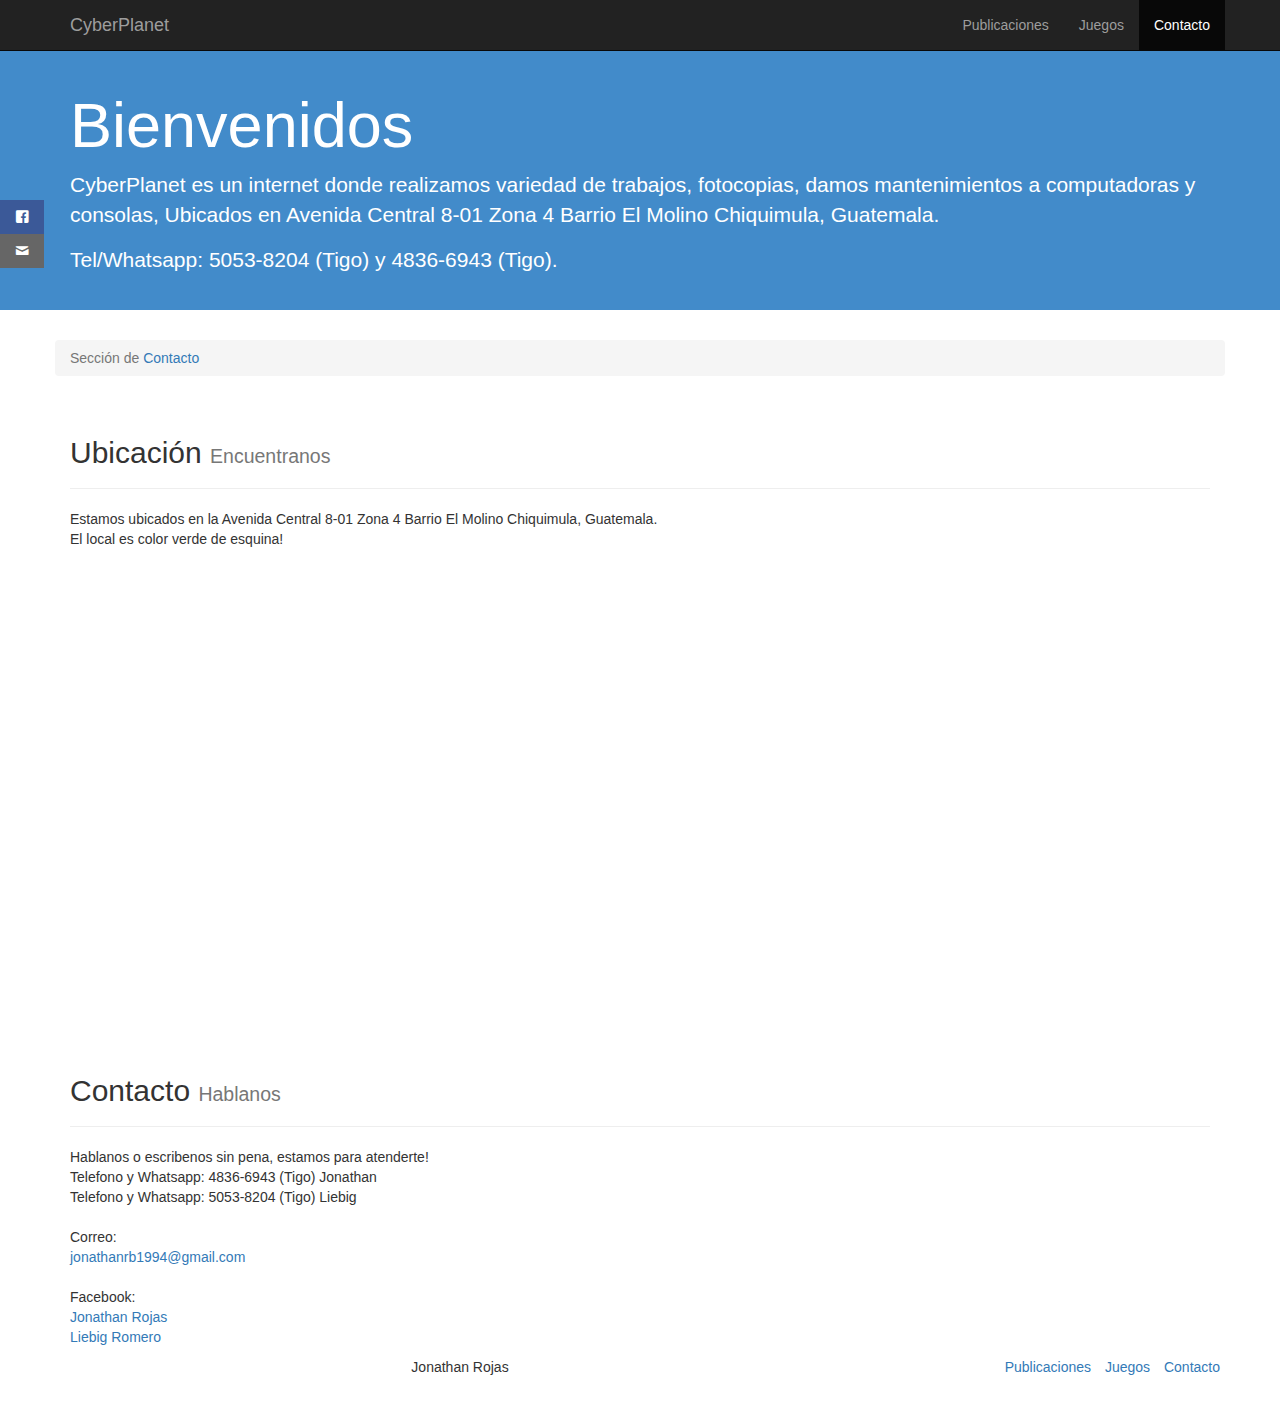
==== contacto.html @ b183734b "Subida 1ra version" ====
<!DOCTYPE html>
<html lang="es">
<head>
	<meta charset="UTF-8">
	<title>CyberPlanet</title>
	<meta name="viewport" content="width=device-width, user-scalable=no, initial-scale=1.0, maximum-scale=1.0, minimum-scale=1.0">
	<link rel="stylesheet" href="css/bootstrap.min.css">
	<link rel="stylesheet" href="css/estilos.css">
	<link rel="stylesheet" type="text/css" href="fonts.css">
</head>
<body>
	<header>
		<nav class="navbar navbar-inverse navbar-static-top" role="navigation">
			<div class="container">
				<div class="row">
					<div class="col-md-2 col-sm-2 col-xs-12" >
						<div class="navbar-header">
							<button type="button" class="navbar-toggle collapsed" data-toggle="collapse" data-target="#navegacion-jr">
								<span class="sr-only"> Desplegar/Ocultar Menu</span>
								<span class="icon-bar"></span>
								<span class="icon-bar"></span>
								<span class="icon-bar"></span>
							</button>
							<a href="#" class="navbar-brand" id="marca">CyberPlanet</a>
						</div>
					</div>
					
					<!--Inicia menu-->
					<div class="collapse navbar-collapse" id="navegacion-jr">
						<div class="col-md-10 col-sm-10 col-xs-12">	
							<ul class="nav navbar-nav text-center navbar-right">
								<li><a href="index.html">Publicaciones</a></li>
								<li><a href="juegos.html">Juegos</a></li>
								<li class="active"><a href="#">Contacto</a></li>
							</ul>
						</div>
					</div>
				</div>
			</div>
		</nav>
	</header>


	<div class="social">
		<ul>
			<li><a href="https://www.facebook.com/jonathankevinadalberto.rojasbollat" target="_blank" class="icon-facebook"></a></li>
			<li><a href="mailto:jonathanrb1994@gmail.com" class="icon-mail"></a></li>
		</ul>
	</div>

	<!-- Aqui va el Jumbotron -->
	<section class="jumbotron">
		<div class="container">
			<h1>Bienvenidos</h1>
			<p>
				CyberPlanet es un internet donde realizamos variedad de trabajos, fotocopias, damos mantenimientos a computadoras y consolas, 
				Ubicados en Avenida Central 8-01 Zona 4 Barrio El Molino Chiquimula, Guatemala.

			</p>
			<p>
				Tel/Whatsapp: 5053-8204 (Tigo) y 4836-6943 (Tigo).
			</p>


		</div>
	</section>

	<!-- Aqui inicia el contenido -->
	<section class="main container">
		<div class="row">
			<div class="cold-md-12">
				<!-- Migas de pan -->
				<div class="miga-de-pan">					
					<ol class="breadcrumb">
						<li class="active">Sección de <a href="#">Contacto</a></li>
					</ol>
				</div>
			</div>
		</div>

		<div class="row target">				
			<!-- Articulos -->
			<div class="col-md-12">
				<div class="page-header">
					<h2>Ubicación <small>Encuentranos</small></h2>
				</div>
			
				<p>
					Estamos ubicados en la Avenida Central 8-01 Zona 4 Barrio El Molino Chiquimula, Guatemala.</br>
					El local es color verde de esquina!


				</p></br>
			
				<iframe src="https://www.google.com/maps/embed?pb=!1m12!1m8!1m3!1d667.3218237499616!2d-89.55369899527545!3d14.791413154554487!3m2!1i1024!2i768!4f13.1!2m1!1smaps!5e0!3m2!1ses-419!2sgt!4v1527801315229" width="600" height="450" frameborder="0" style="border:0" allowfullscreen id="mapaGrande"></iframe>

				<iframe src="https://www.google.com/maps/embed?pb=!1m12!1m8!1m3!1d667.3218237499616!2d-89.55369899527545!3d14.791413154554487!3m2!1i1024!2i768!4f13.1!2m1!1smaps!5e0!3m2!1ses-419!2sgt!4v1527801315229" width="400" height="400" frameborder="0" style="border:0" allowfullscreen id="mapaPequeno"></iframe>
			</div>
		</div>

		<div class="row target">				
			<!-- Articulos -->
			<div class="col-md-12">
				<div class="page-header">
					<h2>Contacto <small>Hablanos</small></h2>
				</div>
			
				<p>
					Hablanos o escribenos sin pena, estamos para atenderte!</br>
					Telefono y Whatsapp: 4836-6943 (Tigo) Jonathan</br>
					Telefono y Whatsapp: 5053-8204 (Tigo) Liebig</br>
					</br>
					Correo:</br>
					<a href="mailto:jonathanrb1994@gmail.com">jonathanrb1994@gmail.com</a></br>
					</br>
					Facebook:</br>
					<a href="https://www.facebook.com/jonathankevinadalberto.rojasbollat">Jonathan Rojas</a></br>
					<a href="https://www.facebook.com/liebig.romero">Liebig Romero</a>
				</p>

			</div>
		</div>
		
	
	<footer>
		<div class="container">
			<div class="row">
				<div class="col-md-8 col-sm-6 col-xs-6 text-center">
					<p>Jonathan Rojas</p>
				</div>
				<div class="col-md-4 col-sm-6 col-xs-6">
					<ul class="list-inline text-right">
						<li><a href="index.html">Publicaciones</a></li>
						<li><a href="juegos.html">Juegos</a></li>
						<li><a href="#">Contacto</a></li>
					</ul>
				</div>
			</div>
		</div>
	</footer>
	
	<script src="js/jquery.js"></script>
	<script src="js/bootstrap.min.js"></script>
</body>
</html>
---- css/estilos.css ----
* {
	margin: 0;
	padding: 0;
	-webkit-box-sizing: border-box;
	-moz-box-sizing: border-box;
	box-sizing: border-box;
}

/* HEADER */
.navbar {
	margin-bottom: 0;
}

.textoBlanco {
	color: #FFFFFF;
}

.block-sm {
	display: block;
}

.jumbotron {
	background: #428bca;
	color: #fff;
	padding: 20px 0;	
}

/*   POST    */
.main {
	margin-top: 20px;
	margin-bottom: 20px;
}

.post {
	padding-bottom: 20px;
	margin-bottom: 20px;
	border-bottom: 1px solid #999;
}

.post .post-title a{
	color: #333;
}

.post .thumb {
	margin-right: 10px;
	min-width: 305px;
}

.post {
	width: 100%;
}

.thumb img {
	width: 300px;
	height: 300px;
}

.post .contenedor-botones {
	width: 100%;
}

.star{
	color: #FFC300;
}


.social {
	/*Fixed hace que se queden pegados en pantall*/
	position: fixed;
	left: 0;
	top: 200px;
	/*para que no lo superponga nada*/
	z-index: 2000;
}

.socual ul {
	list-style: none;
}

.social ul li a {
	display: inline-block;
	color: #fff;
	background: #000;
	padding: 10px 15px;
	text-decoration: none;
	-webkit-transition: all 500ms ease;
	-o-transition: all 500ms ease;
	transition: all 500ms ease;
}

.social ul li .icon-facebook {background: #3b5998;}
.social ul li .icon-twitter {background: #00abf0;}
.social ul li .icon-google {background: #d95232;}
.social ul li .icon-pinterest {background: #ae181f;}
.social ul li .icon-mail {background: #666666;}

.social ul li a:hover {
	padding: 10px 30px;
	background: #000;
}

.juegos{
	margin-bottom: 20px;
}

.juegos article{
	margin-bottom: 20px;
}

#mapaPequeno{
	display: none;
}
/* Media Querie  */
@media screen and (max-width: 1400px) {
	#down-view {
		width: 70%;
	}

}

@media screen and (max-width: 1200px) {
	#down-view {
		width: 65%;
	}	

}

@media screen and (max-width: 768px) {
	
	.post .thumb {		
		min-width: 205px;
		margin-bottom: 20px;
		
	}

	.thumb img {
		margin-top: 25px;
		width: 200px;
		height: 200px;	
			
	}
	#mapaGrande {
		display: none;
	}
	#mapaPequeno{
		display: inline-block;
	}

}

@media screen and (max-width: 500px) {
	.post .thumb {		
		width: 100%;
	}

	.thumb img {
		margin-left: 10%;		
	}
}
---- fonts.css ----
@font-face {
	font-family: 'icomoon';
	src:url('fonts/icomoon.eot?dqswfj');
	src:url('fonts/icomoon.eot?dqswfj#iefix') format('embedded-opentype'),
		url('fonts/icomoon.ttf?dqswfj') format('truetype'),
		url('fonts/icomoon.woff?dqswfj') format('woff'),
		url('fonts/icomoon.svg?dqswfj#icomoon') format('svg');
	font-weight: normal;
	font-style: normal;
}

[class^="icon-"], [class*=" icon-"] {
    /* use !important to prevent issues with browser extensions that change fonts */
	font-family: 'icomoon' !important;
	speak: none;
	font-style: normal;
	font-weight: normal;
	font-variant: normal;
	text-transform: none;
	line-height: 1;

	/* Better Font Rendering =========== */
	-webkit-font-smoothing: antialiased;
	-moz-osx-font-smoothing: grayscale;
}

.icon-add-to-list:before {
	content: "\e900";
}
.icon-classic-computer:before {
	content: "\e901";
}
.icon-controller-fast-backward:before {
	content: "\e902";
}
.icon-creative-commons-attribution:before {
	content: "\e903";
}
.icon-creative-commons-noderivs:before {
	content: "\e904";
}
.icon-creative-commons-noncommercial-eu:before {
	content: "\e905";
}
.icon-creative-commons-noncommercial-us:before {
	content: "\e906";
}
.icon-creative-commons-public-domain:before {
	content: "\e907";
}
.icon-creative-commons-remix:before {
	content: "\e908";
}
.icon-creative-commons-share:before {
	content: "\e909";
}
.icon-creative-commons-sharealike:before {
	content: "\e90a";
}
.icon-creative-commons:before {
	content: "\e90b";
}
.icon-document-landscape:before {
	content: "\e90c";
}
.icon-remove-user:before {
	content: "\e90d";
}
.icon-warning:before {
	content: "\e90e";
}
.icon-arrow-bold-down:before {
	content: "\e90f";
}
.icon-arrow-bold-left:before {
	content: "\e910";
}
.icon-arrow-bold-right:before {
	content: "\e911";
}
.icon-arrow-bold-up:before {
	content: "\e912";
}
.icon-arrow-down:before {
	content: "\e913";
}
.icon-arrow-left:before {
	content: "\e914";
}
.icon-arrow-long-down:before {
	content: "\e915";
}
.icon-arrow-long-left:before {
	content: "\e916";
}
.icon-arrow-long-right:before {
	content: "\e917";
}
.icon-arrow-long-up:before {
	content: "\e918";
}
.icon-arrow-right:before {
	content: "\e919";
}
.icon-arrow-up:before {
	content: "\e91a";
}
.icon-arrow-with-circle-down:before {
	content: "\e91b";
}
.icon-arrow-with-circle-left:before {
	content: "\e91c";
}
.icon-arrow-with-circle-right:before {
	content: "\e91d";
}
.icon-arrow-with-circle-up:before {
	content: "\e91e";
}
.icon-bookmark:before {
	content: "\e91f";
}
.icon-bookmarks:before {
	content: "\e920";
}
.icon-chevron-down:before {
	content: "\e921";
}
.icon-chevron-left:before {
	content: "\e922";
}
.icon-chevron-right:before {
	content: "\e923";
}
.icon-chevron-small-down:before {
	content: "\e924";
}
.icon-chevron-small-left:before {
	content: "\e925";
}
.icon-chevron-small-right:before {
	content: "\e926";
}
.icon-chevron-small-up:before {
	content: "\e927";
}
.icon-chevron-thin-down:before {
	content: "\e928";
}
.icon-chevron-thin-left:before {
	content: "\e929";
}
.icon-chevron-thin-right:before {
	content: "\e92a";
}
.icon-chevron-thin-up:before {
	content: "\e92b";
}
.icon-chevron-up:before {
	content: "\e92c";
}
.icon-chevron-with-circle-down:before {
	content: "\e92d";
}
.icon-chevron-with-circle-left:before {
	content: "\e92e";
}
.icon-chevron-with-circle-right:before {
	content: "\e92f";
}
.icon-chevron-with-circle-up:before {
	content: "\e930";
}
.icon-cloud:before {
	content: "\e931";
}
.icon-controller-fast-forward:before {
	content: "\e932";
}
.icon-controller-jump-to-start:before {
	content: "\e933";
}
.icon-controller-next:before {
	content: "\e934";
}
.icon-controller-paus:before {
	content: "\e935";
}
.icon-controller-play:before {
	content: "\e936";
}
.icon-controller-record:before {
	content: "\e937";
}
.icon-controller-stop:before {
	content: "\e938";
}
.icon-controller-volume:before {
	content: "\e939";
}
.icon-dot-single:before {
	content: "\e93a";
}
.icon-dots-three-horizontal:before {
	content: "\e93b";
}
.icon-dots-three-vertical:before {
	content: "\e93c";
}
.icon-dots-two-horizontal:before {
	content: "\e93d";
}
.icon-dots-two-vertical:before {
	content: "\e93e";
}
.icon-download:before {
	content: "\e93f";
}
.icon-emoji-flirt:before {
	content: "\e940";
}
.icon-flow-branch:before {
	content: "\e941";
}
.icon-flow-cascade:before {
	content: "\e942";
}
.icon-flow-line:before {
	content: "\e943";
}
.icon-flow-parallel:before {
	content: "\e944";
}
.icon-flow-tree:before {
	content: "\e945";
}
.icon-install:before {
	content: "\e946";
}
.icon-layers:before {
	content: "\e947";
}
.icon-open-book:before {
	content: "\e948";
}
.icon-resize-100:before {
	content: "\e949";
}
.icon-resize-full-screen:before {
	content: "\e94a";
}
.icon-save:before {
	content: "\e94b";
}
.icon-select-arrows:before {
	content: "\e94c";
}
.icon-sound-mute:before {
	content: "\e94d";
}
.icon-sound:before {
	content: "\e94e";
}
.icon-trash:before {
	content: "\e94f";
}
.icon-triangle-down:before {
	content: "\e950";
}
.icon-triangle-left:before {
	content: "\e951";
}
.icon-triangle-right:before {
	content: "\e952";
}
.icon-triangle-up:before {
	content: "\e953";
}
.icon-uninstall:before {
	content: "\e954";
}
.icon-upload-to-cloud:before {
	content: "\e955";
}
.icon-upload:before {
	content: "\e956";
}
.icon-add-user:before {
	content: "\e957";
}
.icon-address:before {
	content: "\e958";
}
.icon-adjust:before {
	content: "\e959";
}
.icon-air:before {
	content: "\e95a";
}
.icon-aircraft-landing:before {
	content: "\e95b";
}
.icon-aircraft-take-off:before {
	content: "\e95c";
}
.icon-aircraft:before {
	content: "\e95d";
}
.icon-align-bottom:before {
	content: "\e95e";
}
.icon-align-horizontal-middle:before {
	content: "\e95f";
}
.icon-align-left:before {
	content: "\e960";
}
.icon-align-right:before {
	content: "\e961";
}
.icon-align-top:before {
	content: "\e962";
}
.icon-align-vertical-middle:before {
	content: "\e963";
}
.icon-archive:before {
	content: "\e964";
}
.icon-area-graph:before {
	content: "\e965";
}
.icon-attachment:before {
	content: "\e966";
}
.icon-awareness-ribbon:before {
	content: "\e967";
}
.icon-back-in-time:before {
	content: "\e968";
}
.icon-back:before {
	content: "\e969";
}
.icon-bar-graph:before {
	content: "\e96a";
}
.icon-battery:before {
	content: "\e96b";
}
.icon-beamed-note:before {
	content: "\e96c";
}
.icon-bell:before {
	content: "\e96d";
}
.icon-blackboard:before {
	content: "\e96e";
}
.icon-block:before {
	content: "\e96f";
}
.icon-book:before {
	content: "\e970";
}
.icon-bowl:before {
	content: "\e971";
}
.icon-box:before {
	content: "\e972";
}
.icon-briefcase:before {
	content: "\e973";
}
.icon-browser:before {
	content: "\e974";
}
.icon-brush:before {
	content: "\e975";
}
.icon-bucket:before {
	content: "\e976";
}
.icon-cake:before {
	content: "\e977";
}
.icon-calculator:before {
	content: "\e978";
}
.icon-calendar:before {
	content: "\e979";
}
.icon-camera:before {
	content: "\e97a";
}
.icon-ccw:before {
	content: "\e97b";
}
.icon-chat:before {
	content: "\e97c";
}
.icon-check:before {
	content: "\e97d";
}
.icon-circle-with-cross:before {
	content: "\e97e";
}
.icon-circle-with-minus:before {
	content: "\e97f";
}
.icon-circle-with-plus:before {
	content: "\e980";
}
.icon-circle:before {
	content: "\e981";
}
.icon-circular-graph:before {
	content: "\e982";
}
.icon-clapperboard:before {
	content: "\e983";
}
.icon-clipboard:before {
	content: "\e984";
}
.icon-clock:before {
	content: "\e985";
}
.icon-code:before {
	content: "\e986";
}
.icon-cog:before {
	content: "\e987";
}
.icon-colours:before {
	content: "\e988";
}
.icon-compass:before {
	content: "\e989";
}
.icon-copy:before {
	content: "\e98a";
}
.icon-credit-card:before {
	content: "\e98b";
}
.icon-credit:before {
	content: "\e98c";
}
.icon-cross:before {
	content: "\e98d";
}
.icon-cup:before {
	content: "\e98e";
}
.icon-cw:before {
	content: "\e98f";
}
.icon-cycle:before {
	content: "\e990";
}
.icon-database:before {
	content: "\e991";
}
.icon-dial-pad:before {
	content: "\e992";
}
.icon-direction:before {
	content: "\e993";
}
.icon-document:before {
	content: "\e994";
}
.icon-documents:before {
	content: "\e995";
}
.icon-drink:before {
	content: "\e996";
}
.icon-drive:before {
	content: "\e997";
}
.icon-drop:before {
	content: "\e998";
}
.icon-edit:before {
	content: "\e999";
}
.icon-email:before {
	content: "\e99a";
}
.icon-emoji-happy:before {
	content: "\e99b";
}
.icon-emoji-neutral:before {
	content: "\e99c";
}
.icon-emoji-sad:before {
	content: "\e99d";
}
.icon-erase:before {
	content: "\e99e";
}
.icon-eraser:before {
	content: "\e99f";
}
.icon-export:before {
	content: "\e9a0";
}
.icon-eye:before {
	content: "\e9a1";
}
.icon-feather:before {
	content: "\e9a2";
}
.icon-flag:before {
	content: "\e9a3";
}
.icon-flash:before {
	content: "\e9a4";
}
.icon-flashlight:before {
	content: "\e9a5";
}
.icon-flat-brush:before {
	content: "\e9a6";
}
.icon-folder-images:before {
	content: "\e9a7";
}
.icon-folder-music:before {
	content: "\e9a8";
}
.icon-folder-video:before {
	content: "\e9a9";
}
.icon-folder:before {
	content: "\e9aa";
}
.icon-forward:before {
	content: "\e9ab";
}
.icon-funnel:before {
	content: "\e9ac";
}
.icon-game-controller:before {
	content: "\e9ad";
}
.icon-gauge:before {
	content: "\e9ae";
}
.icon-globe:before {
	content: "\e9af";
}
.icon-graduation-cap:before {
	content: "\e9b0";
}
.icon-grid:before {
	content: "\e9b1";
}
.icon-hair-cross:before {
	content: "\e9b2";
}
.icon-hand:before {
	content: "\e9b3";
}
.icon-heart-outlined:before {
	content: "\e9b4";
}
.icon-heart:before {
	content: "\e9b5";
}
.icon-help-with-circle:before {
	content: "\e9b6";
}
.icon-help:before {
	content: "\e9b7";
}
.icon-home:before {
	content: "\e9b8";
}
.icon-hour-glass:before {
	content: "\e9b9";
}
.icon-image-inverted:before {
	content: "\e9ba";
}
.icon-image:before {
	content: "\e9bb";
}
.icon-images:before {
	content: "\e9bc";
}
.icon-inbox:before {
	content: "\e9bd";
}
.icon-infinity:before {
	content: "\e9be";
}
.icon-info-with-circle:before {
	content: "\e9bf";
}
.icon-info:before {
	content: "\e9c0";
}
.icon-key:before {
	content: "\e9c1";
}
.icon-keyboard:before {
	content: "\e9c2";
}
.icon-lab-flask:before {
	content: "\e9c3";
}
.icon-landline:before {
	content: "\e9c4";
}
.icon-language:before {
	content: "\e9c5";
}
.icon-laptop:before {
	content: "\e9c6";
}
.icon-leaf:before {
	content: "\e9c7";
}
.icon-level-down:before {
	content: "\e9c8";
}
.icon-level-up:before {
	content: "\e9c9";
}
.icon-lifebuoy:before {
	content: "\e9ca";
}
.icon-light-bulb:before {
	content: "\e9cb";
}
.icon-light-down:before {
	content: "\e9cc";
}
.icon-light-up:before {
	content: "\e9cd";
}
.icon-line-graph:before {
	content: "\e9ce";
}
.icon-link:before {
	content: "\e9cf";
}
.icon-list:before {
	content: "\e9d0";
}
.icon-location-pin:before {
	content: "\e9d1";
}
.icon-location:before {
	content: "\e9d2";
}
.icon-lock-open:before {
	content: "\e9d3";
}
.icon-lock:before {
	content: "\e9d4";
}
.icon-log-out:before {
	content: "\e9d5";
}
.icon-login:before {
	content: "\e9d6";
}
.icon-loop:before {
	content: "\e9d7";
}
.icon-magnet:before {
	content: "\e9d8";
}
.icon-magnifying-glass:before {
	content: "\e9d9";
}
.icon-mail:before {
	content: "\e9da";
}
.icon-man:before {
	content: "\e9db";
}
.icon-map:before {
	content: "\e9dc";
}
.icon-mask:before {
	content: "\e9dd";
}
.icon-medal:before {
	content: "\e9de";
}
.icon-megaphone:before {
	content: "\e9df";
}
.icon-menu:before {
	content: "\e9e0";
}
.icon-message:before {
	content: "\e9e1";
}
.icon-mic:before {
	content: "\e9e2";
}
.icon-minus:before {
	content: "\e9e3";
}
.icon-mobile:before {
	content: "\e9e4";
}
.icon-modern-mic:before {
	content: "\e9e5";
}
.icon-moon:before {
	content: "\e9e6";
}
.icon-mouse:before {
	content: "\e9e7";
}
.icon-music:before {
	content: "\e9e8";
}
.icon-network:before {
	content: "\e9e9";
}
.icon-new-message:before {
	content: "\e9ea";
}
.icon-new:before {
	content: "\e9eb";
}
.icon-news:before {
	content: "\e9ec";
}
.icon-note:before {
	content: "\e9ed";
}
.icon-notification:before {
	content: "\e9ee";
}
.icon-old-mobile:before {
	content: "\e9ef";
}
.icon-old-phone:before {
	content: "\e9f0";
}
.icon-palette:before {
	content: "\e9f1";
}
.icon-paper-plane:before {
	content: "\e9f2";
}
.icon-pencil:before {
	content: "\e9f3";
}
.icon-phone:before {
	content: "\e9f4";
}
.icon-pie-chart:before {
	content: "\e9f5";
}
.icon-pin:before {
	content: "\e9f6";
}
.icon-plus:before {
	content: "\e9f7";
}
.icon-popup:before {
	content: "\e9f8";
}
.icon-power-plug:before {
	content: "\e9f9";
}
.icon-price-ribbon:before {
	content: "\e9fa";
}
.icon-price-tag:before {
	content: "\e9fb";
}
.icon-print:before {
	content: "\e9fc";
}
.icon-progress-empty:before {
	content: "\e9fd";
}
.icon-progress-full:before {
	content: "\e9fe";
}
.icon-progress-one:before {
	content: "\e9ff";
}
.icon-progress-two:before {
	content: "\ea00";
}
.icon-publish:before {
	content: "\ea01";
}
.icon-quote:before {
	content: "\ea02";
}
.icon-radio:before {
	content: "\ea03";
}
.icon-reply-all:before {
	content: "\ea04";
}
.icon-reply:before {
	content: "\ea05";
}
.icon-retweet:before {
	content: "\ea06";
}
.icon-rocket:before {
	content: "\ea07";
}
.icon-round-brush:before {
	content: "\ea08";
}
.icon-rss:before {
	content: "\ea09";
}
.icon-ruler:before {
	content: "\ea0a";
}
.icon-scissors:before {
	content: "\ea0b";
}
.icon-share-alternitive:before {
	content: "\ea0c";
}
.icon-share:before {
	content: "\ea0d";
}
.icon-shareable:before {
	content: "\ea0e";
}
.icon-shield:before {
	content: "\ea0f";
}
.icon-shop:before {
	content: "\ea10";
}
.icon-shopping-bag:before {
	content: "\ea11";
}
.icon-shopping-basket:before {
	content: "\ea12";
}
.icon-shopping-cart:before {
	content: "\ea13";
}
.icon-shuffle:before {
	content: "\ea14";
}
.icon-signal:before {
	content: "\ea15";
}
.icon-sound-mix:before {
	content: "\ea16";
}
.icon-sports-club:before {
	content: "\ea17";
}
.icon-spreadsheet:before {
	content: "\ea18";
}
.icon-squared-cross:before {
	content: "\ea19";
}
.icon-squared-minus:before {
	content: "\ea1a";
}
.icon-squared-plus:before {
	content: "\ea1b";
}
.icon-star-outlined:before {
	content: "\ea1c";
}
.icon-star:before {
	content: "\ea1d";
}
.icon-stopwatch:before {
	content: "\ea1e";
}
.icon-suitcase:before {
	content: "\ea1f";
}
.icon-swap:before {
	content: "\ea20";
}
.icon-sweden:before {
	content: "\ea21";
}
.icon-switch:before {
	content: "\ea22";
}
.icon-tablet:before {
	content: "\ea23";
}
.icon-tag:before {
	content: "\ea24";
}
.icon-text-document-inverted:before {
	content: "\ea25";
}
.icon-text-document:before {
	content: "\ea26";
}
.icon-text:before {
	content: "\ea27";
}
.icon-thermometer:before {
	content: "\ea28";
}
.icon-thumbs-down:before {
	content: "\ea29";
}
.icon-thumbs-up:before {
	content: "\ea2a";
}
.icon-thunder-cloud:before {
	content: "\ea2b";
}
.icon-ticket:before {
	content: "\ea2c";
}
.icon-time-slot:before {
	content: "\ea2d";
}
.icon-tools:before {
	content: "\ea2e";
}
.icon-traffic-cone:before {
	content: "\ea2f";
}
.icon-tree:before {
	content: "\ea30";
}
.icon-trophy:before {
	content: "\ea31";
}
.icon-tv:before {
	content: "\ea32";
}
.icon-typing:before {
	content: "\ea33";
}
.icon-unread:before {
	content: "\ea34";
}
.icon-untag:before {
	content: "\ea35";
}
.icon-user:before {
	content: "\ea36";
}
.icon-users:before {
	content: "\ea37";
}
.icon-v-card:before {
	content: "\ea38";
}
.icon-video:before {
	content: "\ea39";
}
.icon-vinyl:before {
	content: "\ea3a";
}
.icon-voicemail:before {
	content: "\ea3b";
}
.icon-wallet:before {
	content: "\ea3c";
}
.icon-water:before {
	content: "\ea3d";
}
.icon-500px-with-circle:before {
	content: "\ea3e";
}
.icon-500px:before {
	content: "\ea3f";
}
.icon-basecamp:before {
	content: "\ea40";
}
.icon-behance:before {
	content: "\ea41";
}
.icon-creative-cloud:before {
	content: "\ea42";
}
.icon-dropbox:before {
	content: "\ea43";
}
.icon-evernote:before {
	content: "\ea44";
}
.icon-flattr:before {
	content: "\ea45";
}
.icon-foursquare:before {
	content: "\ea46";
}
.icon-google-drive:before {
	content: "\ea47";
}
.icon-google-hangouts:before {
	content: "\ea48";
}
.icon-grooveshark:before {
	content: "\ea49";
}
.icon-icloud:before {
	content: "\ea4a";
}
.icon-mixi:before {
	content: "\ea4b";
}
.icon-onedrive:before {
	content: "\ea4c";
}
.icon-paypal:before {
	content: "\ea4d";
}
.icon-picasa:before {
	content: "\ea4e";
}
.icon-qq:before {
	content: "\ea4f";
}
.icon-rdio-with-circle:before {
	content: "\ea50";
}
.icon-renren:before {
	content: "\ea51";
}
.icon-scribd:before {
	content: "\ea52";
}
.icon-sina-weibo:before {
	content: "\ea53";
}
.icon-skype-with-circle:before {
	content: "\ea54";
}
.icon-skype:before {
	content: "\ea55";
}
.icon-slideshare:before {
	content: "\ea56";
}
.icon-smashing:before {
	content: "\ea57";
}
.icon-soundcloud:before {
	content: "\ea58";
}
.icon-spotify-with-circle:before {
	content: "\ea59";
}
.icon-spotify:before {
	content: "\ea5a";
}
.icon-swarm:before {
	content: "\ea5b";
}
.icon-vine-with-circle:before {
	content: "\ea5c";
}
.icon-vine:before {
	content: "\ea5d";
}
.icon-vk-alternitive:before {
	content: "\ea5e";
}
.icon-vk-with-circle:before {
	content: "\ea5f";
}
.icon-vk:before {
	content: "\ea60";
}
.icon-xing-with-circle:before {
	content: "\ea61";
}
.icon-xing:before {
	content: "\ea62";
}
.icon-yelp:before {
	content: "\ea63";
}
.icon-dribbble-with-circle:before {
	content: "\ea64";
}
.icon-dribbble:before {
	content: "\ea65";
}
.icon-facebook-with-circle:before {
	content: "\ea66";
}
.icon-facebook:before {
	content: "\ea67";
}
.icon-flickr-with-circle:before {
	content: "\ea68";
}
.icon-flickr:before {
	content: "\ea69";
}
.icon-github-with-circle:before {
	content: "\ea6a";
}
.icon-github:before {
	content: "\ea6b";
}
.icon-google-with-circle:before {
	content: "\ea6c";
}
.icon-google:before {
	content: "\ea6d";
}
.icon-instagram-with-circle:before {
	content: "\ea6e";
}
.icon-instagram:before {
	content: "\ea6f";
}
.icon-lastfm-with-circle:before {
	content: "\ea70";
}
.icon-lastfm:before {
	content: "\ea71";
}
.icon-linkedin-with-circle:before {
	content: "\ea72";
}
.icon-linkedin:before {
	content: "\ea73";
}
.icon-pinterest-with-circle:before {
	content: "\ea74";
}
.icon-pinterest:before {
	content: "\ea75";
}
.icon-rdio:before {
	content: "\ea76";
}
.icon-stumbleupon-with-circle:before {
	content: "\ea77";
}
.icon-stumbleupon:before {
	content: "\ea78";
}
.icon-tumblr-with-circle:before {
	content: "\ea79";
}
.icon-tumblr:before {
	content: "\ea7a";
}
.icon-twitter-with-circle:before {
	content: "\ea7b";
}
.icon-twitter:before {
	content: "\ea7c";
}
.icon-vimeo-with-circle:before {
	content: "\ea7d";
}
.icon-vimeo:before {
	content: "\ea7e";
}
.icon-youtube-with-circle:before {
	content: "\ea7f";
}
.icon-youtube:before {
	content: "\ea80";
}
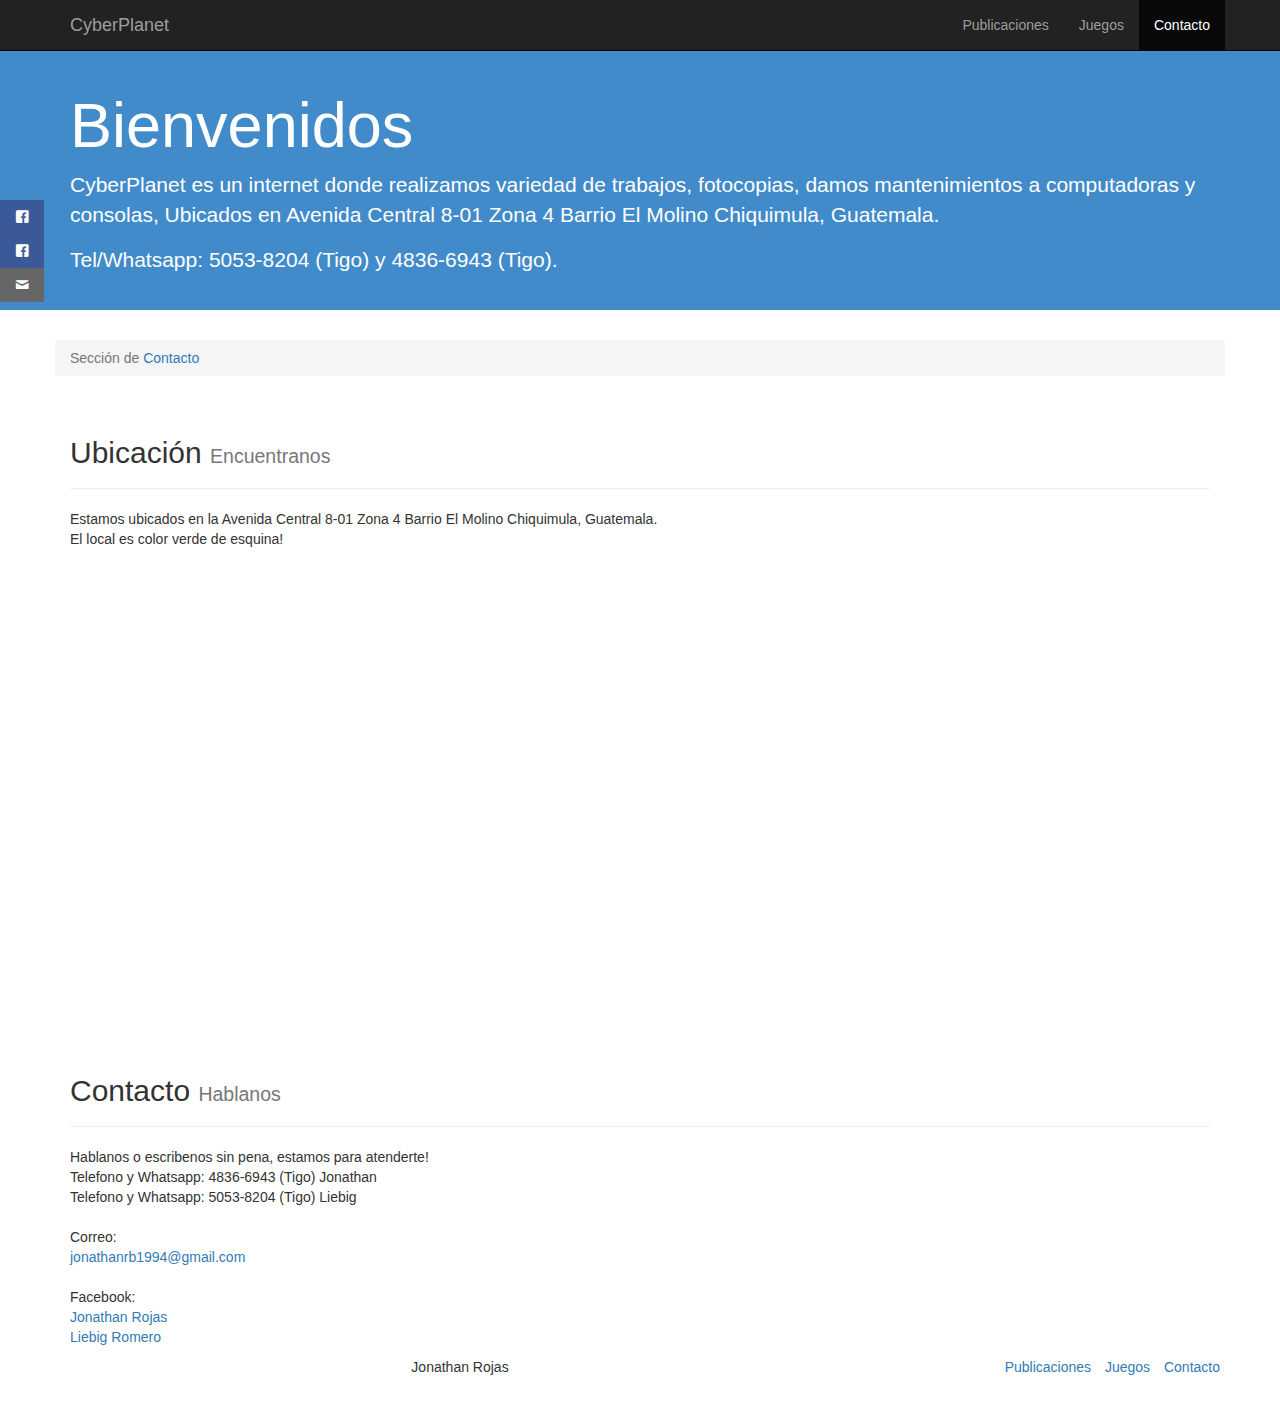
==== commit 01ed3fd7: "Add files via upload" ====
--- a/contacto.html
+++ b/contacto.html
@@ -43,8 +43,9 @@
 
 	<div class="social">
 		<ul>
-			<li><a href="https://www.facebook.com/jonathankevinadalberto.rojasbollat" target="_blank" class="icon-facebook"></a></li>
-			<li><a href="mailto:jonathanrb1994@gmail.com" class="icon-mail"></a></li>
+			<li><a href="http://www.facebook.com/jonathankevinadalberto.rojasbollat" target="_blank" class="icon-facebook"><span class="socialface"> Jonathan</span></a></li>
+			<li><a href="https://www.facebook.com/liebig.romero" target="_blank" class="icon-facebook"><span class="socialface"> Liebig</span></a></li>			
+			<li><a href="mailto:jonathanrb1994@gmail.com" class="icon-mail"><span class="socialface"> Jonathan</span></a></li>
 		</ul>
 	</div>
 
--- a/css/estilos.css
+++ b/css/estilos.css
@@ -99,6 +99,17 @@
 	background: #000;
 }
 
+.social ul li a:hover > .socialface {
+	display: inline-block;
+	padding-left: 7px;
+}
+
+.socialface{
+	display: none;	
+}
+
+
+
 .juegos{
 	margin-bottom: 20px;
 }
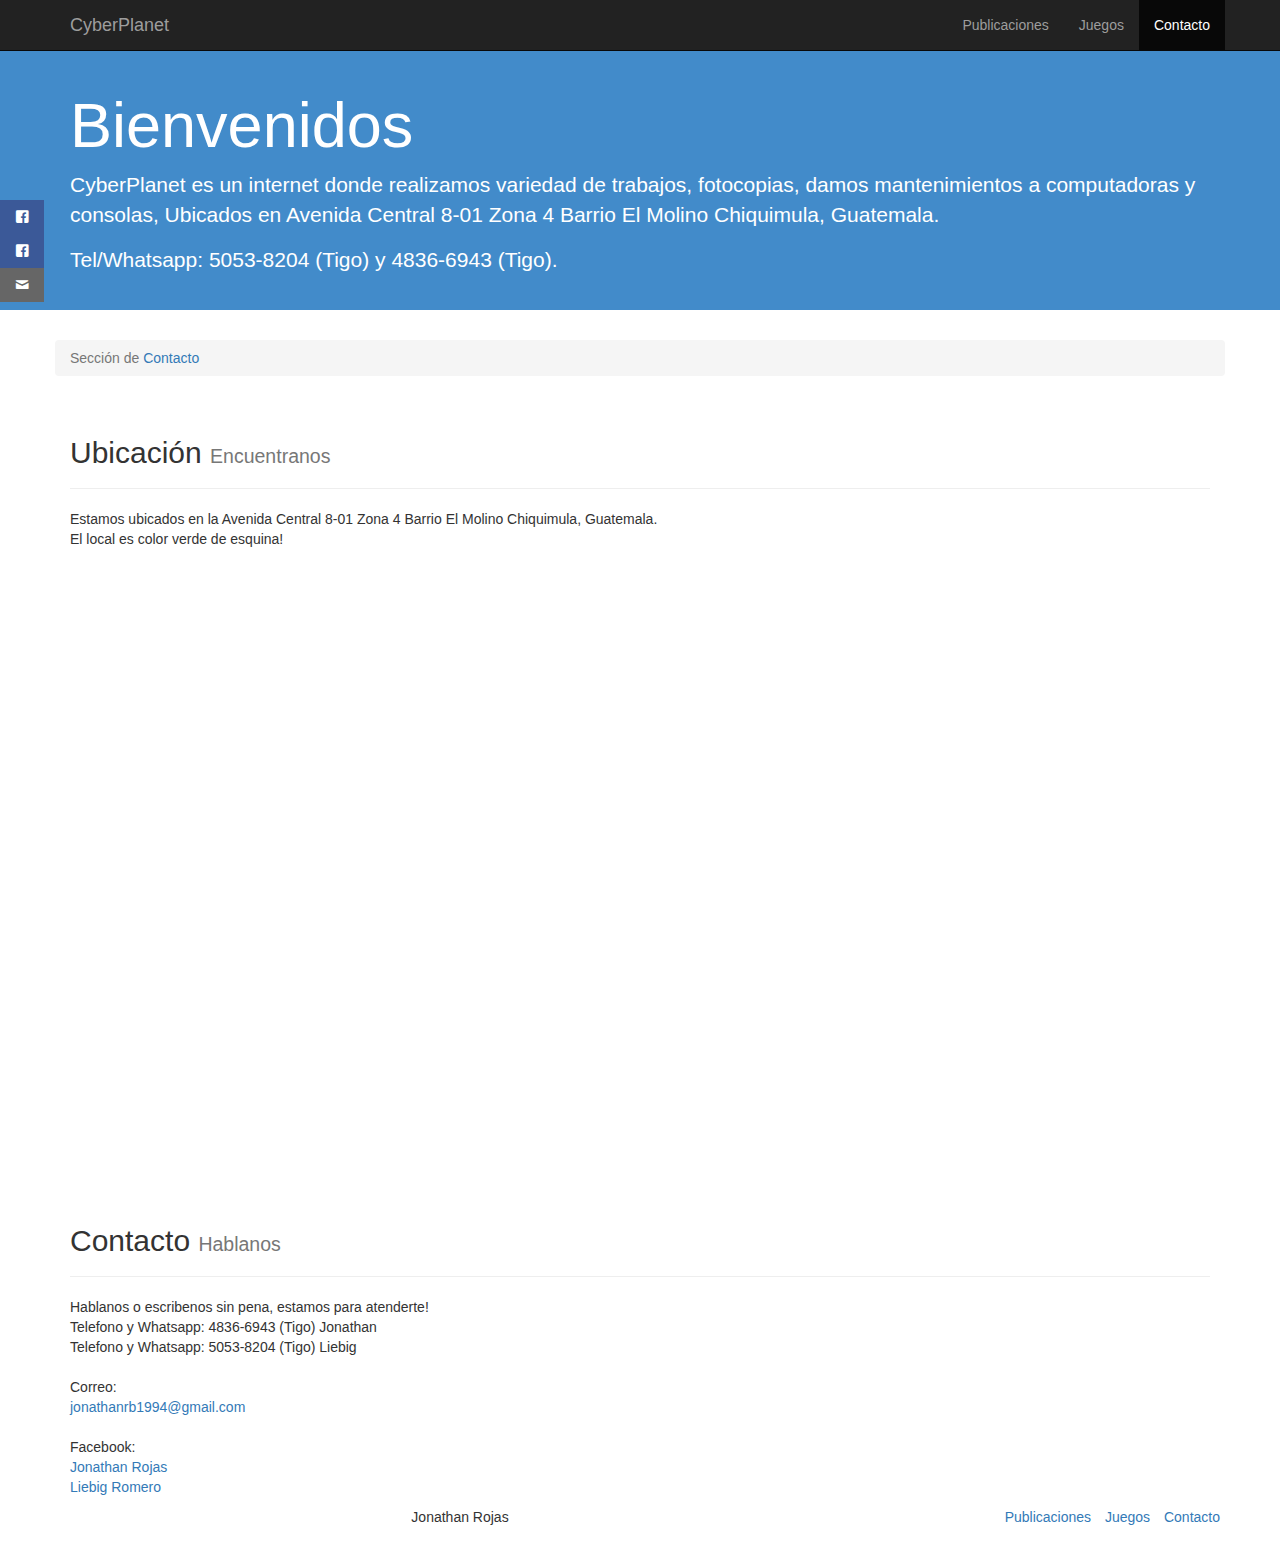
==== commit 80309e6e: "Correccion mapa" ====
--- a/contacto.html
+++ b/contacto.html
@@ -93,9 +93,9 @@
 
 				</p></br>
 			
-				<iframe src="https://www.google.com/maps/embed?pb=!1m12!1m8!1m3!1d667.3218237499616!2d-89.55369899527545!3d14.791413154554487!3m2!1i1024!2i768!4f13.1!2m1!1smaps!5e0!3m2!1ses-419!2sgt!4v1527801315229" width="600" height="450" frameborder="0" style="border:0" allowfullscreen id="mapaGrande"></iframe>
+				<iframe src="https://www.google.com/maps/embed?pb=!1m18!1m12!1m3!1d796.7736802703192!2d-89.55381723478027!3d14.791329033134927!2m3!1f0!2f0!3f0!3m2!1i1024!2i768!4f13.1!3m3!1m2!1s0x0%3A0x61306e8fdb58564a!2sFinal+Touch!5e0!3m2!1ses-419!2sgt!4v1528148558230" width="800" height="600" frameborder="0" style="border:0" allowfullscreen id="mapaGrande"></iframe>
 
-				<iframe src="https://www.google.com/maps/embed?pb=!1m12!1m8!1m3!1d667.3218237499616!2d-89.55369899527545!3d14.791413154554487!3m2!1i1024!2i768!4f13.1!2m1!1smaps!5e0!3m2!1ses-419!2sgt!4v1527801315229" width="400" height="400" frameborder="0" style="border:0" allowfullscreen id="mapaPequeno"></iframe>
+				<iframe src="https://www.google.com/maps/embed?pb=!1m18!1m12!1m3!1d796.7736802703192!2d-89.55381723478027!3d14.791329033134927!2m3!1f0!2f0!3f0!3m2!1i1024!2i768!4f13.1!3m3!1m2!1s0x0%3A0x61306e8fdb58564a!2sFinal+Touch!5e0!3m2!1ses-419!2sgt!4v1528148558230" width="350" height="350" frameborder="0" style="border:0" allowfullscreen id="mapaPequeno"></iframe>
 			</div>
 		</div>
 
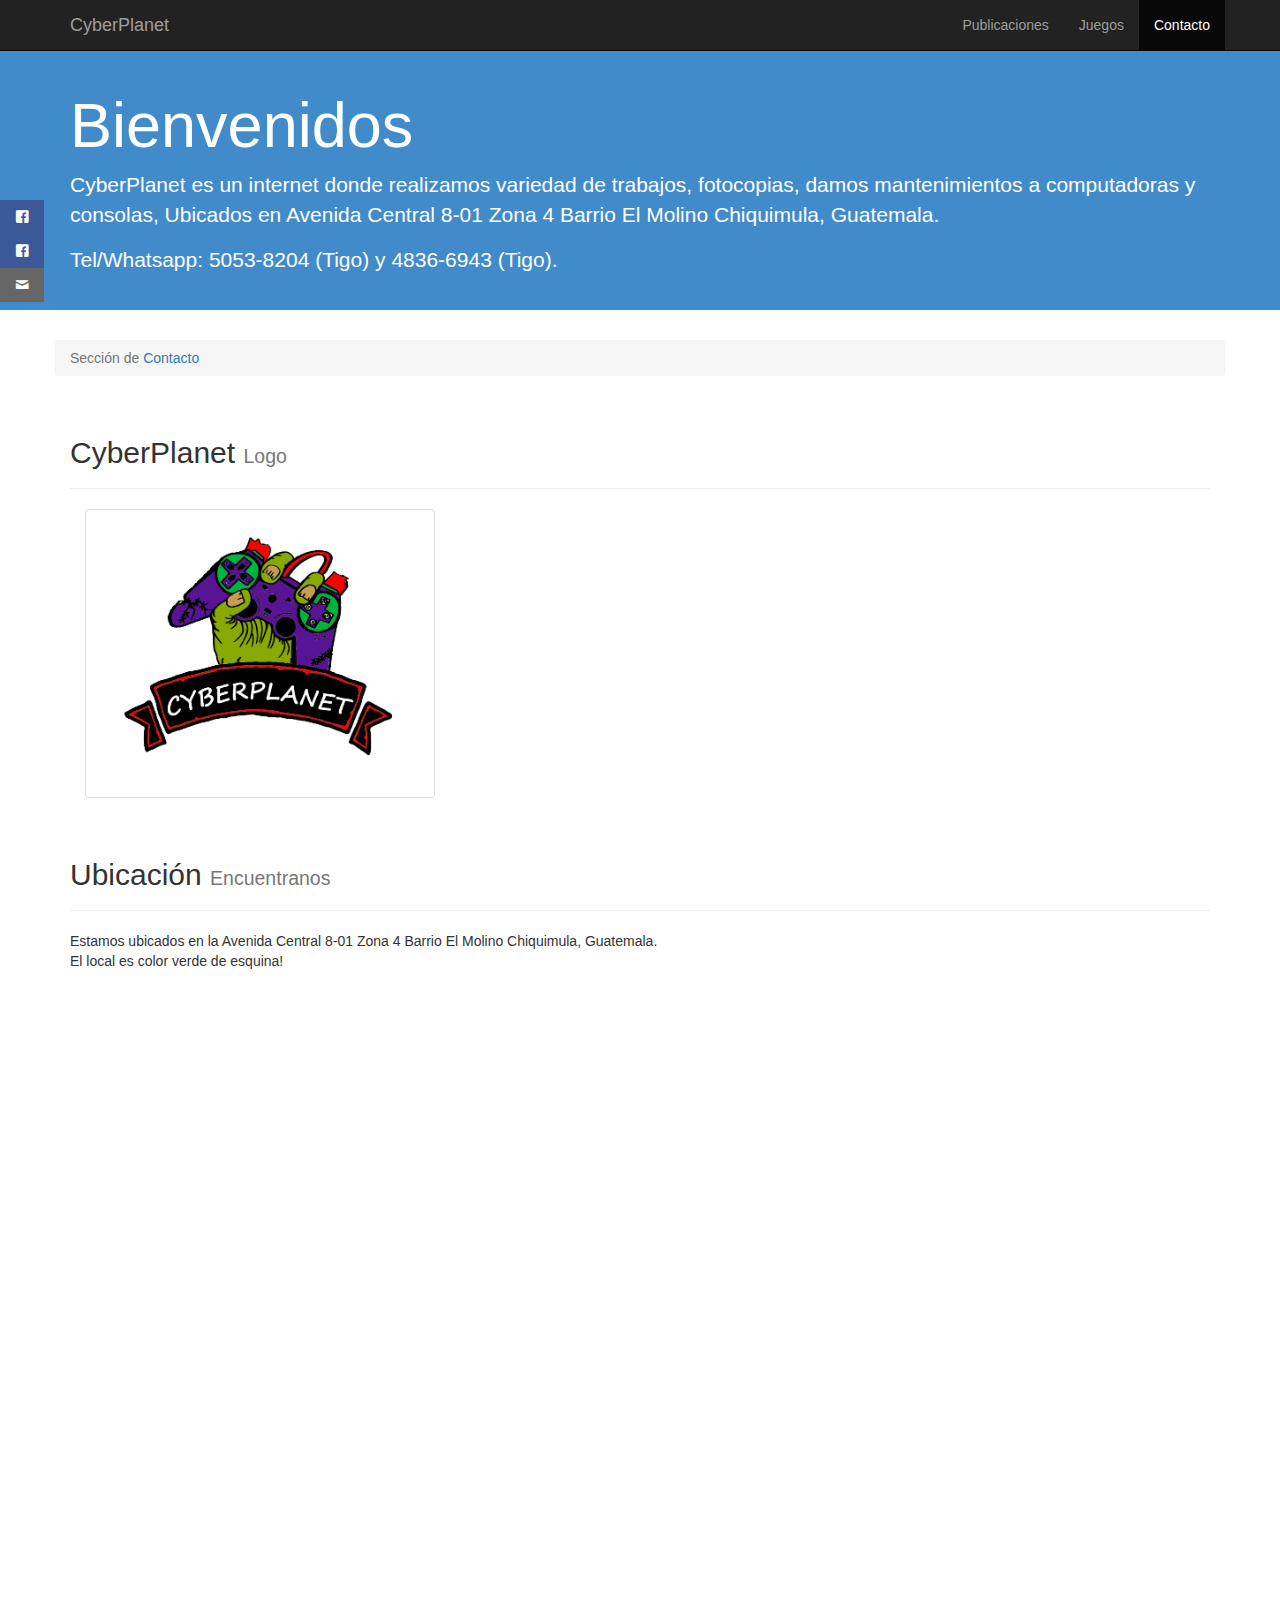
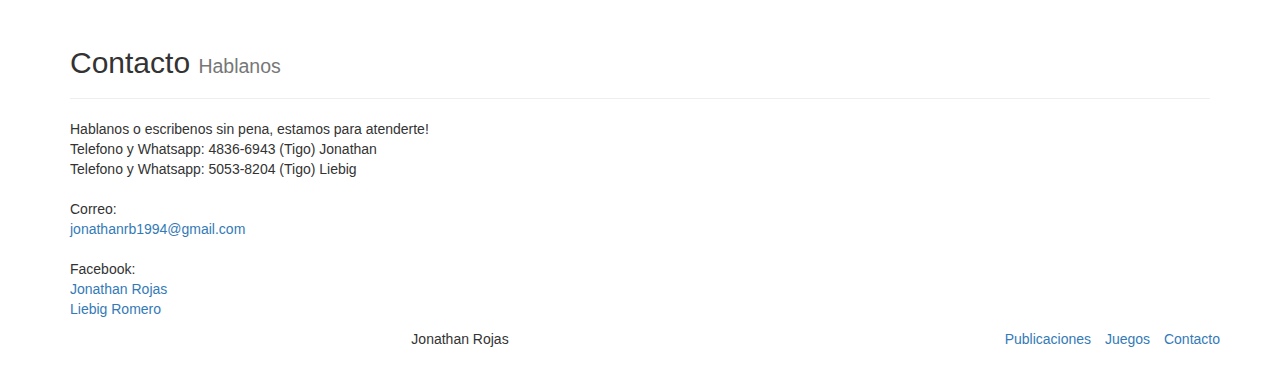
==== commit 546fa5cc: "Actualizacion" ====
--- a/contacto.html
+++ b/contacto.html
@@ -7,6 +7,7 @@
 	<link rel="stylesheet" href="css/bootstrap.min.css">
 	<link rel="stylesheet" href="css/estilos.css">
 	<link rel="stylesheet" type="text/css" href="fonts.css">
+	<link rel="Shortcut Icon" href="img/logo.ico" type="image/x-icon" />
 </head>
 <body>
 	<header>
@@ -83,6 +84,24 @@
 			<!-- Articulos -->
 			<div class="col-md-12">
 				<div class="page-header">
+					<h2>CyberPlanet <small>Logo</small></h2>
+				</div>
+			
+				<div class="clearfix col-md-4">
+					<a href="#" class=" thumbnail">
+						<img src="img/logo.png" alt="20px">				
+					</a>
+				</div>
+
+			
+				
+			</div>
+		</div>
+
+		<div class="row target">				
+			<!-- Articulos -->
+			<div class="col-md-12">
+				<div class="page-header">
 					<h2>Ubicación <small>Encuentranos</small></h2>
 				</div>
 			
